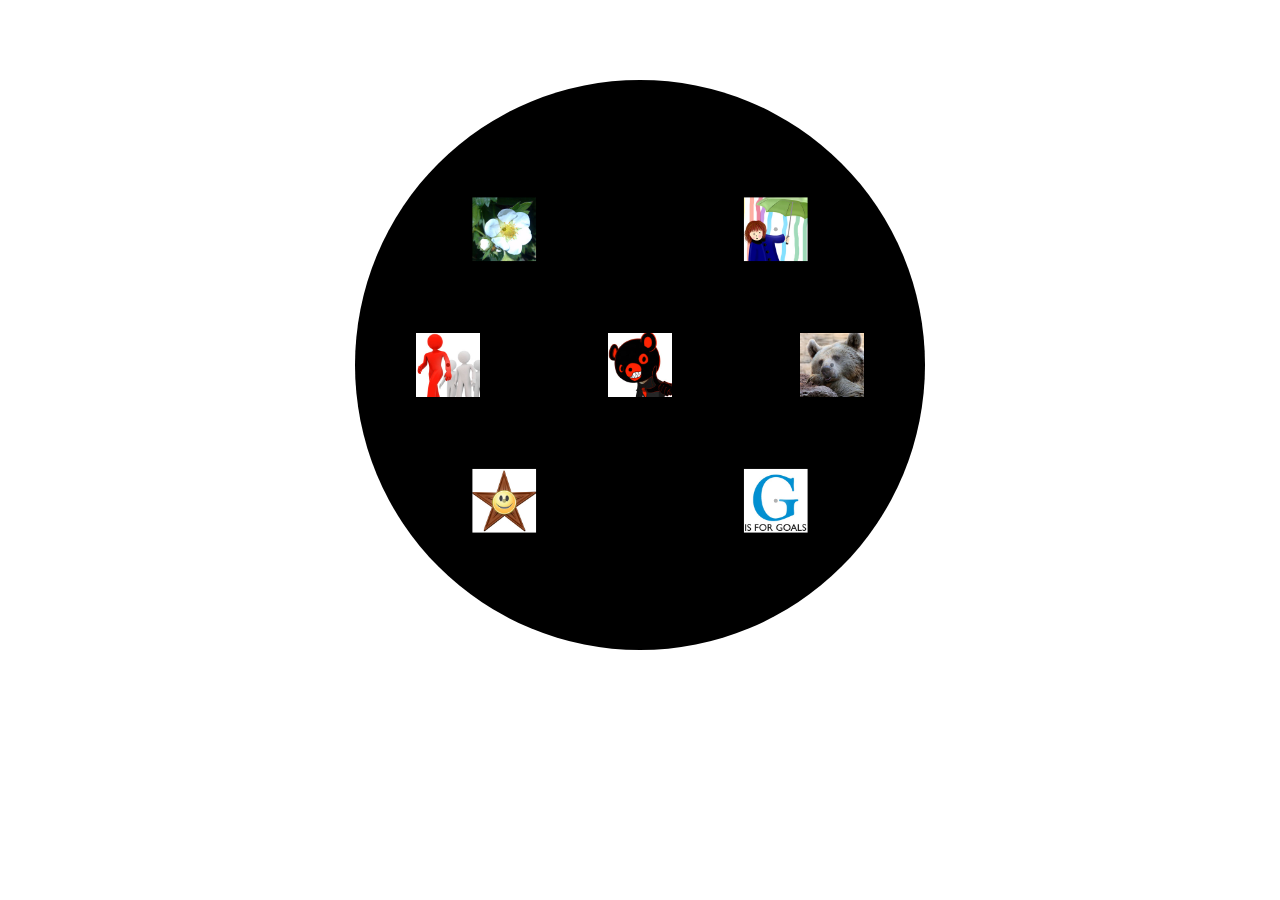
==== MySelfOrbit/melself_orbit.html @ b2ea98f9 "Initial commit" ====
<!-- 1. Save a copy of this project to your own directory if you have not already done so. Open this file in the Chrome browser and have your css file open in sublime text as well.-->

<!-- declaring that this file is written in html5 -->
<!doctype html>

<html>
	

	<!-- you put links to external css files, links javascipts and meta info such as description of website here between the head tags -->
	<head>
		<!-- 2. Title your page. Add title tags here . Whatever you type between the title tags it will show up in the tab of this page's window -->
		<title> Melanie's Orbit </title>

		<!-- 3. This is our link to the styles for our collage.	Please link it to the correct file location in your css folder. -->
		<link rel="stylesheet" type="text/css" href="css/self_orbitTemplate.css">

		<!-- 4. We will place our Javascript below this comment later, skip to number 5  -->
		
		
		<script type="text/javascript">
			 // i need to write a funtion for the popup text display //
			function changeText(text)
			{
				var display = document.getElementById('text-display');
				display.innerHTML = text;
			}

			function defaultText()
			{
				var display = document.getElementById('text-display');
				display.innerHTML = "";
			}

		</script>


	</head>

	

	<body>
		
		<!-- 5. Label the div below with the ID "circle-container" which corresponds your CSS file. Refresh your html page on the Chrome browser window and see the circle-container style you've added -->
		
		<div id="circle-container">
				<!-- 6. Label the following 'a' tags with the ID listed in your CSS that corresponds with the angle you need to create the circle. -->
			
			<!-- This will be the center image -->
			<a href='#' id='center'><img src='images/me.jpg' onmouseover="changeText('dang im cool')" onmouseout="defaultText()"/></a> 

			<!-- the rest of the images will be around the center image in varying degrees -->
			<a href='#' id='deg0'><img src='images/image_1.jpg' onmouseover="changeText('hello')" onmouseout="defaultText()"/></a>

			<a href='#' id='deg45'><img src='images/image_2.jpg' onmouseover="changeText('dang im cool')" onmouseout="defaultText()"/></a>

			<a href='#' id='deg135'><img src='images/image_3.jpg' onmouseover="changeText('dang im cool')" onmouseout="defaultText()"/></a>

			<a href='#' id='deg180'><img src='images/image_4.jpg' onmouseover="changeText('dang im cool')" onmouseout="defaultText()"/></a>

			<a href='#' id='deg225'><img src='images/image_5.jpg' onmouseover="changeText('dang im cool')" onmouseout="defaultText()"/></a>

			<a href='#' id='deg315'><img src='images/image_6.jpg' onmouseover="changeText('dang im cool')" onmouseout="defaultText()"/></a>
			
			<!-- 7. Relink the all img tags to the images you created for your customized orbit.-->
		</div>

		<div id="text-display"></div>
		
		<!-- 8. Add a div with the ID "text-display" below. Tell Megan and Amy that you are finished with number 8. As a class we will go back to number 4, where we will add the javascript to display text in this div!-->

		<!-- FINISHED 1 to 8? Go ahead and change the styles(background color, font family, etc) and try the CHALLENGES below this doc!-->

	</body>

</html>

<!-- *********************** CHALLENGES *********************** -->
<!-- A. Add a hover effect(s) to your some or all of your images -->
<!-- B. Currently your links do not link to a new tab. Add a an attribute to allow your links to open a new tab/window -->
<!-- C. Add 2 more images to your orbit, one above and one below your center image -->
<!-- D. Add another orbit ring and add more images to the new ring -->
<!-- E. Position the text-display elsewhere on the page and/or use use jquery display the text using effects such as fadein/fadeout, toggle up/down. -->
<!-- F. Customize the text-display for every onmouseover -->
---- MySelfOrbit/css/self_orbitTemplate.css ----
/* MAKE COMMENTS TO TAKE NOTES FOR EACH SECTION!!!! */

/* 1. Write styles for the body tag to give your page a background color, image or texture. */


/* 2. Write styles for div id text-display so that it displays below your self-orbit */
#text-display{
margin: 0 auto; 
width: 300px;
text-align: center;
font-family: Arial;
font-weight: bold;
font-size: 18px;
color: #E80000;
}

/* The below styles position icons into circle  */

#circle-container {
	position: relative; 
	/* CHALLENGE: Can you explain why this div is positioned 'relative'? */
	width: 30em;
	height: 30em;
	padding: 2.8em; /* = 2em * 1.4 (2em = half the width of an img, 1.4 = sqrt(2))*/
	border-radius: 50%;
	background-color: #000;
	margin: 5em auto 0;	
}

#circle-container a {

	/* 3. Let's write the styles for the circle-container links div id together. */
	display: block;
	overflow: hidden;
	position: absolute;
	top: 50%;
	left: 50%;
	width: 4em;
	height: 4em;
	margin: -2em;

}

#circle-container img { display: block; width: 100%; }
#deg0 { transform: translate(12em); } /* 12em = half the width of the wrapper */
#deg45 { transform: rotate(45deg) translate(12em) rotate(-45deg); }
#deg135 { transform: rotate(135deg) translate(12em) rotate(-135deg); }
#deg180 { transform: translate(-12em); }
#deg225 { transform: rotate(225deg) translate(12em) rotate(-225deg); }
#deg315 { transform: rotate(315deg) translate(12em) rotate(-315deg); }


/* this is for showing the circle on which the images are placed */
#circle-container:after {
	/* 4. We'll write the styles for the circle-container for the circle border together. */
}

/* this is for showing the hover state of the circle on which the images are placed */
#circle-container:hover:after { 
	/* 5. We'll write the styles for the circle-container for the circle border together. */
}


/* 6. What do the below styles control? */
#circle-container a:not(#center):after {
	position: absolute;
	top: 50%; left: 50%;
	width: 4px; height: 4px;
	border-radius: 50%;
	box-shadow: 0 0 .5em .5em white;
	margin: -2px;
	background: black;
	opacity: .3;
	content: '';
}

#circle-container:hover a:after { opacity: 1; }
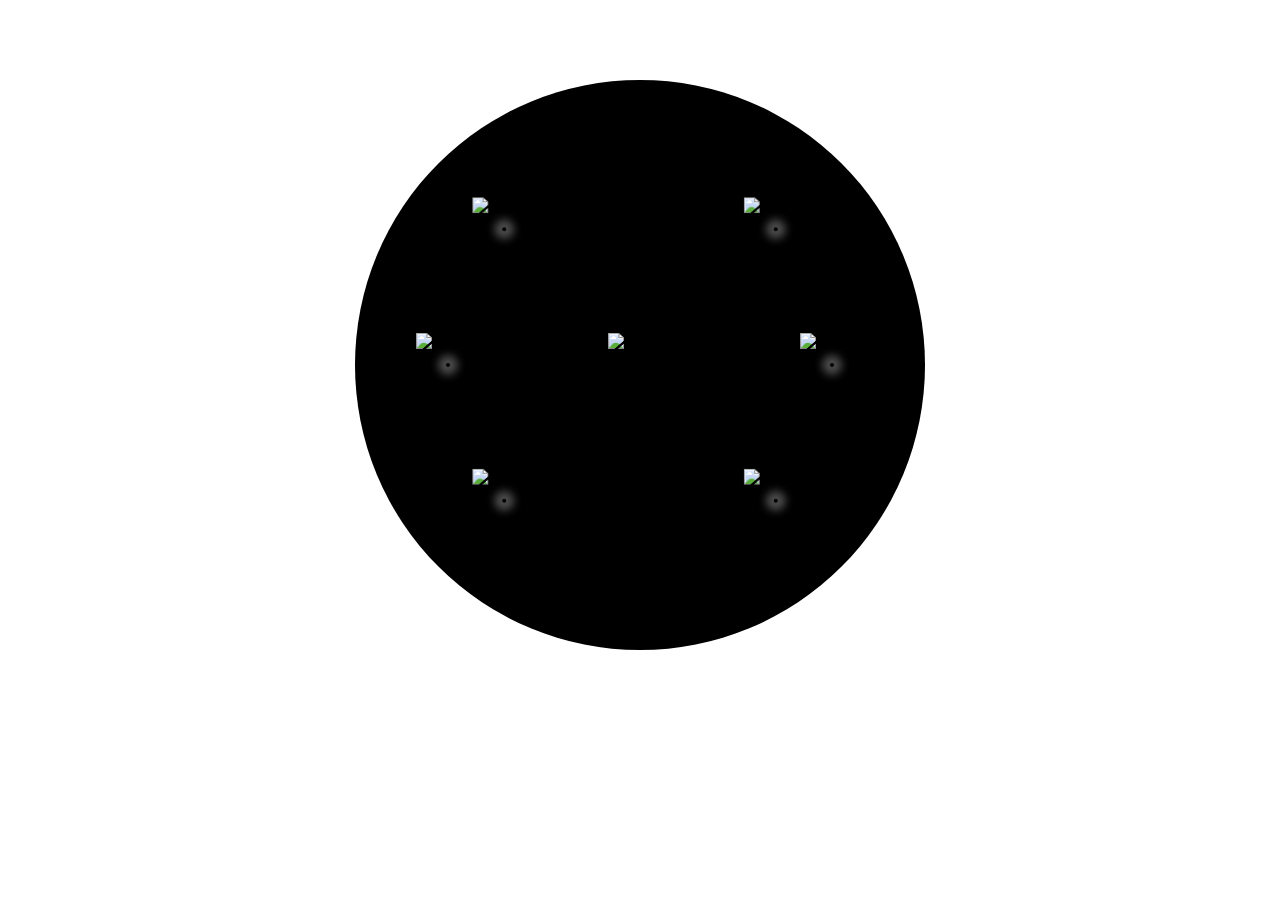
==== commit a63f85f8: "Updated image links on my self orbit" ====
--- a/MySelfOrbit/melself_orbit.html
+++ b/MySelfOrbit/melself_orbit.html
@@ -46,20 +46,20 @@
 				<!-- 6. Label the following 'a' tags with the ID listed in your CSS that corresponds with the angle you need to create the circle. -->
 			
 			<!-- This will be the center image -->
-			<a href='#' id='center'><img src='images/me.jpg' onmouseover="changeText('dang im cool')" onmouseout="defaultText()"/></a> 
+			<a href='#' id='center'><img src='melportfolio.github.io/MySelfOrbit/images/me.jpg' onmouseover="changeText('dang im cool')" onmouseout="defaultText()"/></a> 
 
 			<!-- the rest of the images will be around the center image in varying degrees -->
-			<a href='#' id='deg0'><img src='images/image_1.jpg' onmouseover="changeText('hello')" onmouseout="defaultText()"/></a>
+			<a href='#' id='deg0'><img src='melportfolio.github.io/MySelfOrbit/images/image_1.jpg' onmouseover="changeText('hello')" onmouseout="defaultText()"/></a>
 
-			<a href='#' id='deg45'><img src='images/image_2.jpg' onmouseover="changeText('dang im cool')" onmouseout="defaultText()"/></a>
+			<a href='#' id='deg45'><img src='melportfolio.github.io/MySelfOrbit/images/image_2.jpg' onmouseover="changeText('dang im cool')" onmouseout="defaultText()"/></a>
 
-			<a href='#' id='deg135'><img src='images/image_3.jpg' onmouseover="changeText('dang im cool')" onmouseout="defaultText()"/></a>
+			<a href='#' id='deg135'><img src='melportfolio.github.io/MySelfOrbit/images/image_3.jpg' onmouseover="changeText('dang im cool')" onmouseout="defaultText()"/></a>
 
-			<a href='#' id='deg180'><img src='images/image_4.jpg' onmouseover="changeText('dang im cool')" onmouseout="defaultText()"/></a>
+			<a href='#' id='deg180'><img src='melportfolio.github.io/MySelfOrbit/images/image_4.jpg' onmouseover="changeText('dang im cool')" onmouseout="defaultText()"/></a>
 
-			<a href='#' id='deg225'><img src='images/image_5.jpg' onmouseover="changeText('dang im cool')" onmouseout="defaultText()"/></a>
+			<a href='#' id='deg225'><img src='melportfolio.github.io/MySelfOrbit/images/image_5.jpg' onmouseover="changeText('dang im cool')" onmouseout="defaultText()"/></a>
 
-			<a href='#' id='deg315'><img src='images/image_6.jpg' onmouseover="changeText('dang im cool')" onmouseout="defaultText()"/></a>
+			<a href='#' id='deg315'><img src='melportfolio.github.io/MySelfOrbit/images/image_6.jpg' onmouseover="changeText('dang im cool')" onmouseout="defaultText()"/></a>
 			
 			<!-- 7. Relink the all img tags to the images you created for your customized orbit.-->
 		</div>
